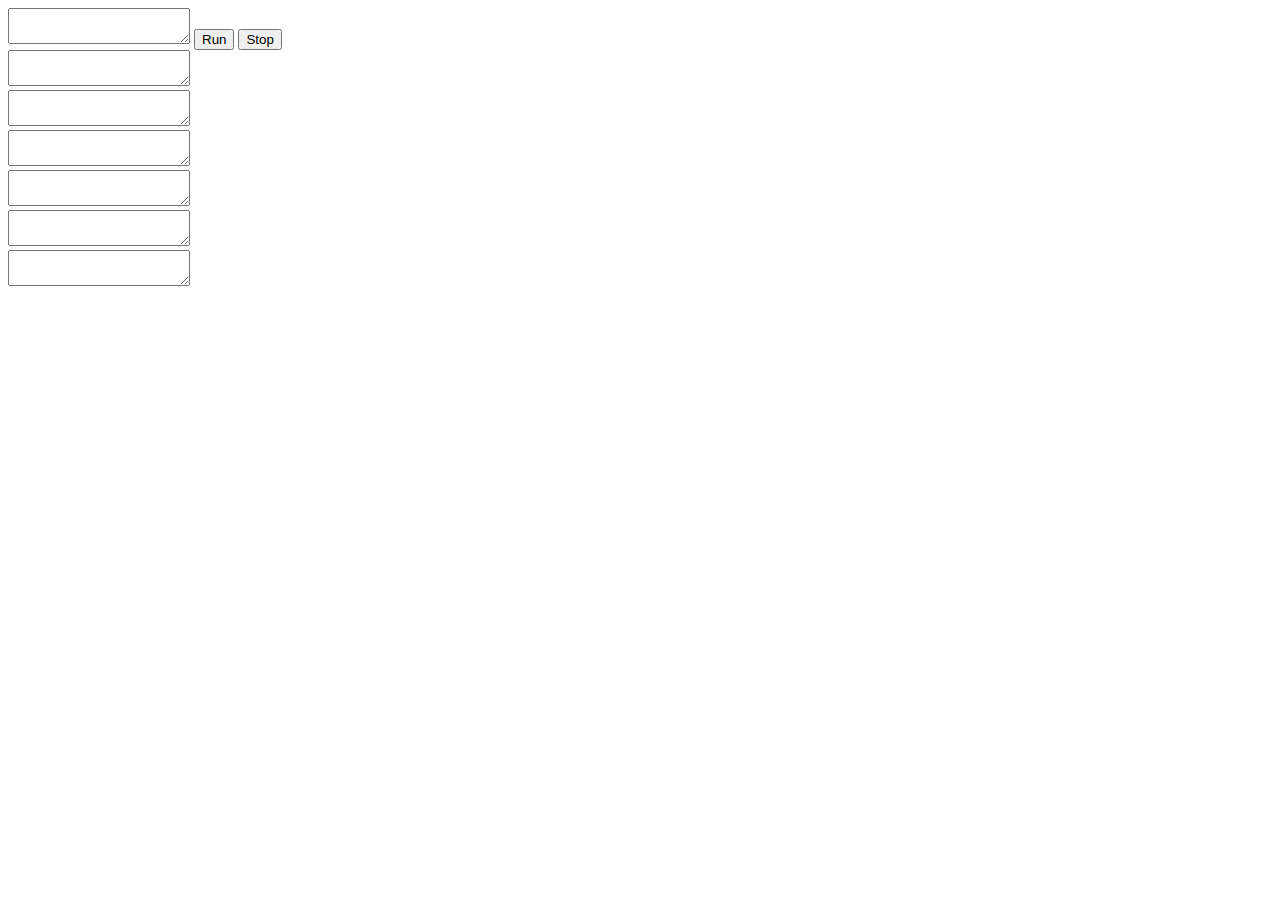
==== index.html @ e5796d42 "Functions to create/delete diagram boxes and make/remove connections between boxes, and a function t" ====
<!DOCTYPE html>
<html>
	<head>
		<title>FLOW</title>
		<meta charset="UTF-8" />
		<link rel="stylesheet" href="style.css">
	</head>
	<body>
		<textarea id = "textbox"> </textarea>
		<button id = "runButton"> Run </button>
		<button id = "stopButton"> Stop </button>



		</div>
	</body>
	<script src = "codeboxBackend.js"></script>
	<script src = "newmain.js"></script> 
</html>
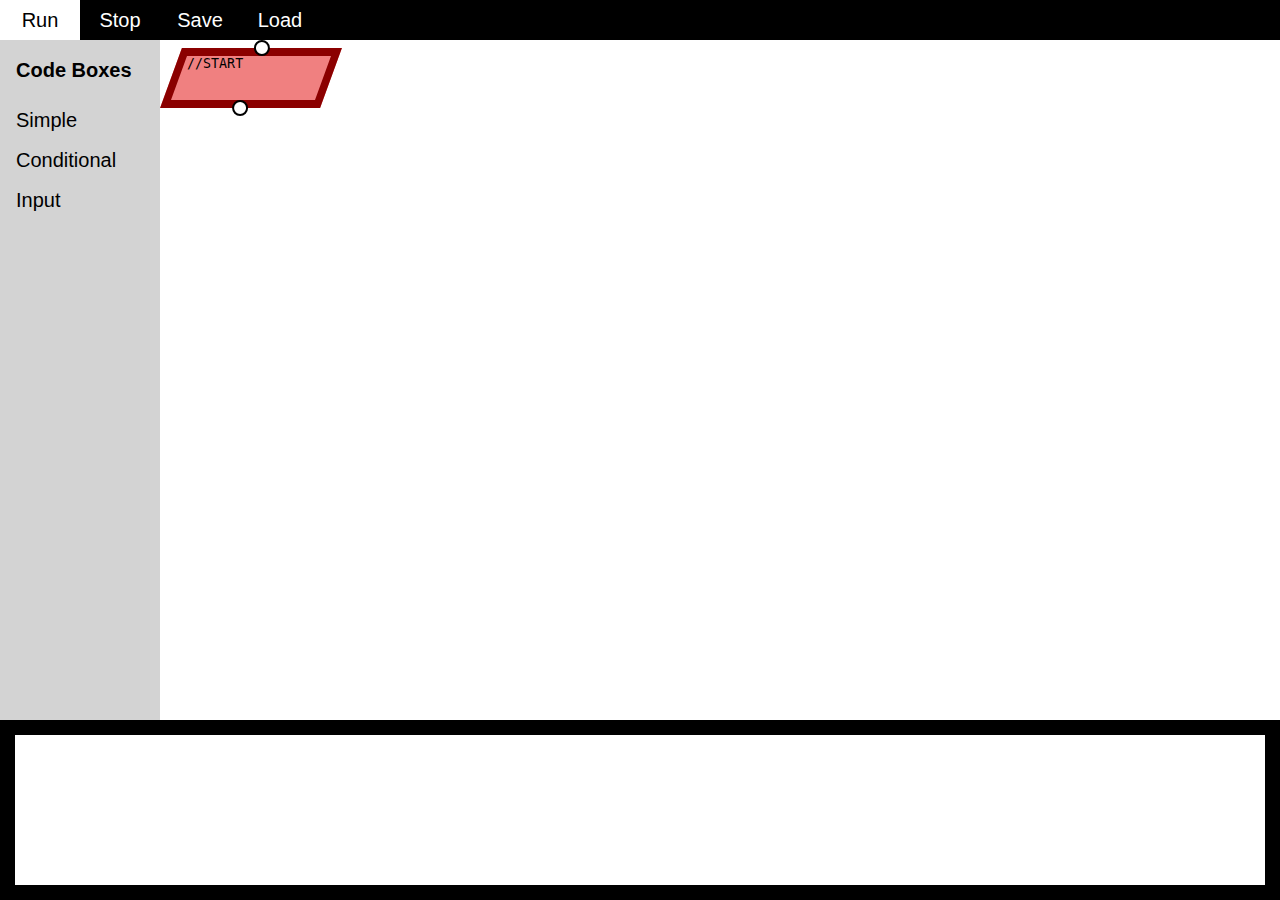
==== commit 7cac254a: "Massive changes, added line-drawing functionality. I'm still working on it." ====
--- a/index.html
+++ b/index.html
@@ -3,17 +3,37 @@
 	<head>
 		<title>FLOW</title>
 		<meta charset="UTF-8" />
-		<link rel="stylesheet" href="style.css">
+		<link rel="stylesheet" href="moseCSS.css">
 	</head>
 	<body>
-		<textarea id = "textbox"> </textarea>
-		<button id = "runButton"> Run </button>
-		<button id = "stopButton"> Stop </button>
-
-
-
+		<div id = "console">
+			<textarea id = "textbox"> </textarea>
+		</div>
+		<div id = "mainButtonsDiv">
+			<button id = "runButton" class = "mainButtons"> Run </button>
+			<button id = "stopButton" class = "mainButtons"> Stop </button>
+			<button id = "saveButton" class = "mainButtons"> Save </button>
+			<button id = "loadButton" class = "mainButtons"> Load </button>
+		</div>
+		<div id = "buttonPanel">
+			<button id = "buttonPanelTitle"> Code Boxes </button>
+			<button id = "simpleButton" class = "boxButtons"> Simple </button>
+			<button id = "conditionalButton" class = "boxButtons"> Conditional </button>
+			<button id = "inputButton" class = "boxButtons"> Input </button>
+		</div>
+		<div id = "codeArea">
+			<div id = "scrollElement"></div>
+			<svg id = "lineCanvas">
+				<defs>
+					<marker id="arrowHead" markerWidth="6" markerHeight="6" refY = "3" refX = "2" orient="auto">
+						<polygon points = "0 0, 6 3, 0 6" style="fill: #000000;" />
+					</marker>
+				</defs>
+			</svg>
 		</div>
 	</body>
+	<script src = "draggability.js"></script>
 	<script src = "codeboxBackend.js"></script>
-	<script src = "newmain.js"></script> 
+	<script src = "newmain.js"></script>
+	<script src = "codeSaver.js"></script> 
 </html>--- a/moseCSS.css
+++ b/moseCSS.css
@@ -0,0 +1,242 @@
+* {
+    margin: 0;
+    padding: 0;
+}
+textarea {
+    resize: none;
+}
+
+button:focus {
+    outline:0;
+}
+
+body {
+    background-color: black;
+}
+#textbox {
+    border: none;
+    width: calc(100% - 30px);
+    height: calc(100% - 30px);
+    transform: translate(15px, 15px);
+}
+
+#console {
+    background-color: black;
+    width: 100%;
+    height: 20%;
+    position: fixed;
+    top: 80%
+}
+
+#mainButtonsDiv {
+    position:fixed;
+    min-width: 320px;
+    background-color: black;
+    width: 100%;
+    height: 40px;
+}
+
+.mainButtons {
+    background-color: black;
+    border: none;
+    border-radius: 0%;
+    color: white;
+    font-size: 20px;
+    width: 80px;
+    height: 40px;
+    float: left;
+}
+
+.mainButtons:hover {
+    background-color: white;
+    color: black;
+}
+#buttonPanel {
+    position: fixed;
+    height: calc(80% - 40px);
+    width: 160px;
+    min-width: 160px;
+    transform: translate(0, 40px);
+    background-color: lightgrey;
+}
+
+#buttonPanelTitle {
+    height: 60px;
+    width: 160px;
+    background-color: lightgrey;
+    color: black;
+    border: none;
+    border-left: 16px solid lightgrey;
+    font-size: 20px;
+    text-align: left;
+    font-weight: bold;
+}
+
+.boxButtons {
+    background-color: lightgrey;
+    border: none;
+    border-radius: 0%;
+    border-left: 16px solid lightgrey;
+    color: black;
+    font-size: 20px;
+    width: 160px;
+    height: 40px;
+    text-align: left;
+}
+
+.boxButtons:hover {
+    background-color: black;
+    color: white;
+    border-left: 16px solid black;
+}
+
+#codeArea {
+    background-color:white;
+    position: fixed;
+    width: calc(100% - 160px);
+    height: calc(80% - 40px);
+    transform: translate(160px, 40px);
+    overflow-y: hidden;
+    overflow-x: hidden;
+}
+
+#scrollElement {
+    width: 100%;
+    height: 100%;
+}
+
+.s_code {
+    border:none;
+    width: 144px;
+    height: 44px;
+    background-color: #90EE90; /*GREEN*/
+}
+
+.s_box {
+    position: absolute;
+    height: 44px;
+    width: 144px;
+    border: 8px solid #3CB371;
+}
+
+.c_code {
+    border: none;
+    width: 74.793px; /* 84√2 - 44 */
+    height: 44px;
+    transform: rotate(-45deg) translate(-10.887px, 17.198px); /* 42 - 22√2, 21√2 - 12.5 */
+    background-color: #FAFAD2; /*YELLOW*/
+    /*transform: rotate(-45deg);*/
+    /*transform-origin: 90% 30%;*/
+}
+
+.c_box {
+    position: absolute;
+    background-color: #FAFAD2; /*YELLOW*/
+    height: 84px;
+    width: 84px;
+    border: 8px solid #F5DEB3;
+    transform: rotate(45deg);
+}
+
+.f_code { 
+    border:none;
+    width: 128px;
+    height: 44px;
+    transform: skew(20deg) translate(8px, 0px);
+    background-color: #F08080; /*RED*/
+    /*-webkit-transform: skew(20deg);
+       -moz-transform: skew(20deg);
+         -o-transform: skew(20deg);
+    */
+}
+
+.f_box {
+    position: absolute;
+    background-color: #F08080; /*RED*/
+    height: 44px;
+    width: 144px;
+    border: 8px solid #8B0000;
+    transform: skew(-20deg);
+    /*-webkit-transform: skew(-20deg);
+       -moz-transform: skew(-20deg);
+         -o-transform: skew(-20deg);
+    */
+}
+
+.i_code {
+    border:none;
+    width: 110.309px; /* 80√2 */
+    height: 42.426px; /* 30√2 */
+    transform: translate(23.431px, 8.787px); /* 80 - 40√2, 30 - 15√2 */
+    background-color: #00BFFF;
+}
+
+.i_box {
+    position: absolute;
+    border-radius: 50%;
+    background-color: #00BFFF;
+    border: 8px solid #4682B4; /*BLUE*/
+    height: 60px;
+    width: 160px;
+}
+
+.connector_line {
+    position: absolute;
+    stroke: black;
+    stroke-width: 2px;
+}
+
+.connector_receiver {
+    position: absolute;
+    left: calc(50% - 8px);
+    top: -16px;
+    height: 12px;
+    width: 12px;
+    border: 2px solid black;
+    border-radius: 50%;
+    background-color: white;
+}
+
+.connector_primary {
+    position: absolute;
+    left: calc(50% - 8px);
+    top: 100%;
+    height: 12px;
+    width: 12px;
+    border: 2px solid black;
+    border-radius: 50%;
+    background-color: white;
+}
+
+.connector_secondary {
+    position: absolute;
+    left: calc(100% - 2.343px); /* 8 - 8/√2 */
+    top: -13.567px; /* 8 + 8/√2 */
+    height: 12px;
+    width: 12px;
+    border: 2px solid black;
+    border-radius: 50%;
+    background-color: white;
+}
+
+#lineCanvas {
+    width: 100%;
+    height: 100%;
+    position: absolute;
+    left: 0px;
+    top: 0px;
+    z-index: 2;
+    pointer-events: none;
+}
+
+#lineCanvas > line {
+    position: absolute;
+    stroke: black;
+    stroke-width: 2;
+    marker-end: url(#arrowHead);
+}
+
+#arrowHead {
+    pointer-events: none;
+}
+
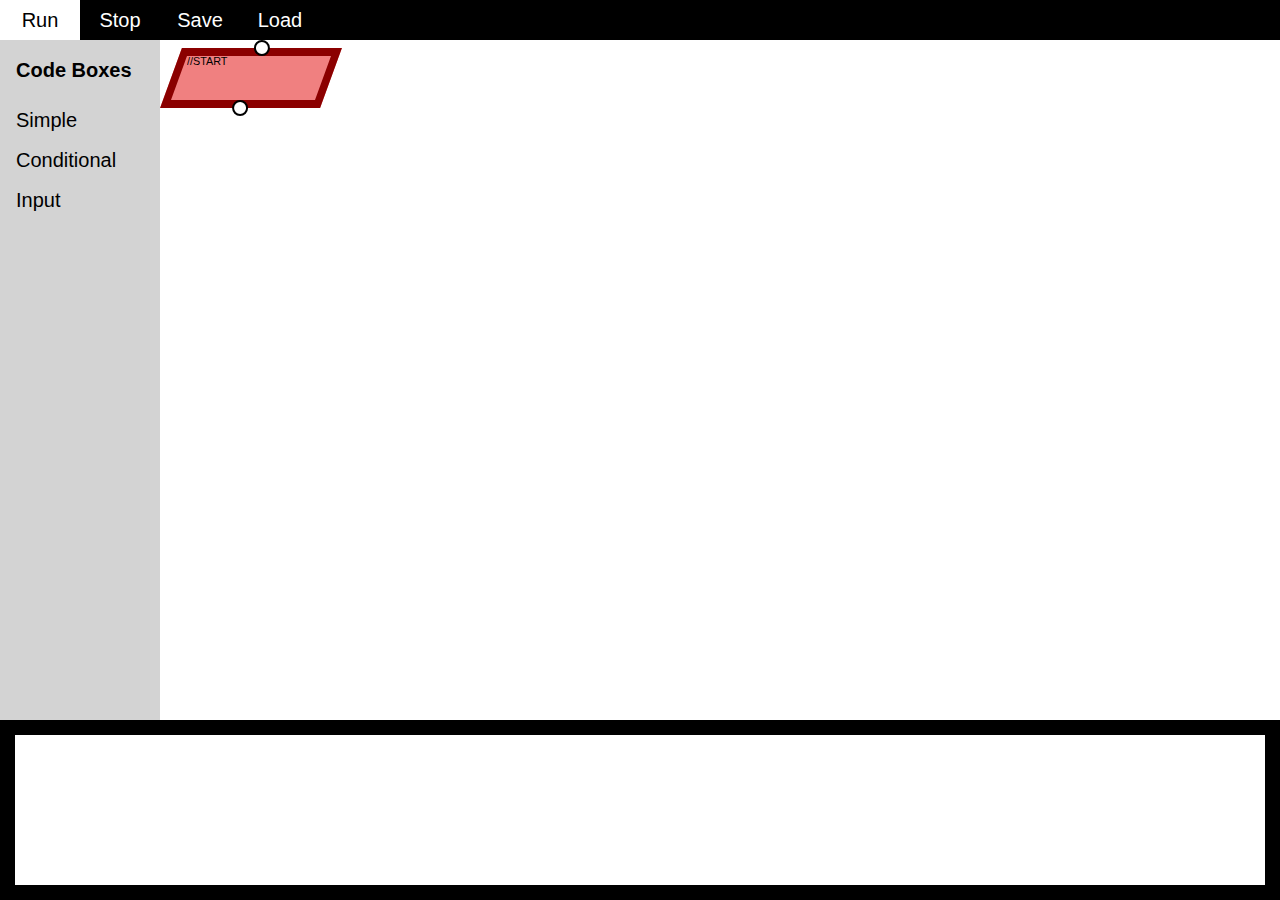
==== commit 6715ddc8: "Disabled spellchecking." ====
--- a/index.html
+++ b/index.html
@@ -1,5 +1,5 @@
 <!DOCTYPE html>
-<html>
+<html spellcheck= "false">
 	<head>
 		<title>FLOW</title>
 		<meta charset="UTF-8" />
--- a/moseCSS.css
+++ b/moseCSS.css
@@ -1,9 +1,13 @@
 * {
     margin: 0;
     padding: 0;
+
 }
 textarea {
     resize: none;
+    font-family: Arial, Arial, sans-serif;
+    line-height: 1;
+    outline-style: none;
 }
 
 button:focus {
@@ -14,6 +18,7 @@
     background-color: black;
 }
 #textbox {
+    font-size: 100%;
     border: none;
     width: calc(100% - 30px);
     height: calc(100% - 30px);
@@ -106,6 +111,7 @@
 }
 
 .s_code {
+    font-size: 67.5%;
     border:none;
     width: 144px;
     height: 44px;
@@ -120,6 +126,7 @@
 }
 
 .c_code {
+    font-size: 67.5%;
     border: none;
     width: 74.793px; /* 84√2 - 44 */
     height: 44px;
@@ -139,6 +146,7 @@
 }
 
 .f_code { 
+    font-size: 67.5%;
     border:none;
     width: 128px;
     height: 44px;
@@ -164,6 +172,7 @@
 }
 
 .i_code {
+    font-size: 65%;
     border:none;
     width: 110.309px; /* 80√2 */
     height: 42.426px; /* 30√2 */
@@ -225,8 +234,8 @@
     position: absolute;
     left: 0px;
     top: 0px;
-    z-index: 2;
     pointer-events: none;
+    z-index: 1;
 }
 
 #lineCanvas > line {
